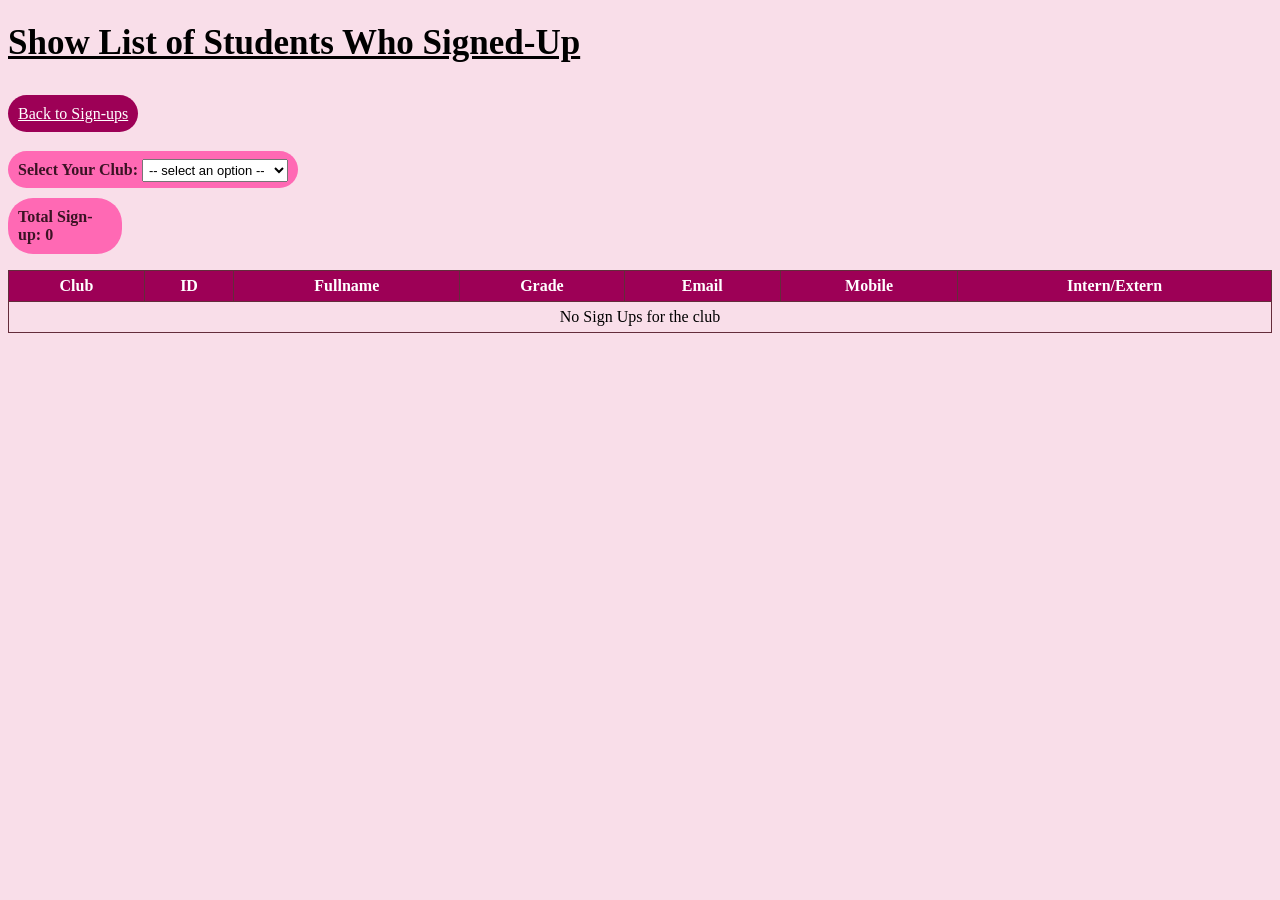
==== viewSignUps.html @ 1f5c69e8 "FINAL" ====
<!DOCTYPE html>
<html lang="en">
<head>
    <meta charset="UTF-8">
    <title>Show List of Students Who Signed-Up</title>

    <style>
        body{
            background-color: rgb(249, 222, 233);
        }
        h1{
            text-decoration: underline;
            font-size: 35px;
        }
        a{
            background-color:rgb(157, 0, 86);
            padding: 10px;
            border-radius: 25px;
            order: 3px rgb(99, 37, 54);
            color: white;
            margin-bottom: 20px;
        }
        table {
            border-collapse: collapse;
            width: 100%;
            font-size: 16px;
        }
        th, td {
            border: 1px solid rgb(100, 44, 59);
            padding: 6px;
            text-align: center;
        }
        th {
            background-color: rgb(157, 0, 86);
            color: white;
        }
        label{
            background-color: hotpink;
            padding: 10px;
            border-radius: 25px;
            order: 3px rgb(99, 37, 54);
            font-weight: 700;
            color: rgb(59, 19, 36);
        }
        p{
            background-color: hotpink;
            padding: 10px;
            margin-right: 1150px;
            border-radius: 25px;
            order: 3px rgb(99, 37, 54);
            font-weight: 700;
            color: rgb(59, 19, 36);;
        }
        select{
            font-size: small;
            padding: 2px;

        }
    </style>
    <script>
    // Retrieve all sign-up data from localStorage
    // If no data exists yet, initialize an empty array
    let signups = JSON.parse(localStorage.getItem("signups")) || [];

    // Loads and displays signups in the table
    // Optionally filters results based on selected club
    function loadTable(filter = "ALL") {
        let tbody = document.getElementById("tableBody");
        tbody.innerHTML = ""; // Clear previous table rows
        // Determine whether to show all signups or only a selected club
        let filtered = filter === "ALL"
            ? signups
            : signups.filter(s => s.club === filter);

        // Update the total number of signups displayed
        document.getElementById("total").textContent = filtered.length;
        // Show message if no signups exist for selected club
        if (filtered.length === 0) {
            tbody.innerHTML =
                `<tr><td colspan="7">No Sign Ups for the club</td></tr>`;
            return;
        }
        // Dynamically generate table rows from signup data
        filtered.forEach(s => {
            tbody.innerHTML += `
                <tr>
                    <td>${s.club}</td>
                    <td>${s.id}</td>
                    <td>${s.name}</td>
                    <td>${s.grade}</td>
                    <td>${s.email}</td>
                    <td>${s.mobile}</td>
                    <td>${s.residency}</td>
                </tr>`;
        });
    }
</script>

</head>

<body onload="loadTable()">

<h1>Show List of Students Who Signed-Up</h1>
<br>
<a href="signup.html">Back to Sign-ups</a><br><br>
<br>
<label>Select Your Club:
    <select onchange="loadTable(this.value)">
        <option value="ALL">-- select an option --</option>
        <option>The Science Scholar</option>
        <option>Ang Lagablab</option>
        <option>FLUX</option>
        <option>Volant</option>
        <option>Solace</option>
    </select>
</label>

<p>Total Sign-up: <span id="total">0</span></p>

<table>
    <thead>
        <tr>
            <th>Club</th>
            <th>ID</th>
            <th>Fullname</th>
            <th>Grade</th>
            <th>Email</th>
            <th>Mobile</th>
            <th>Intern/Extern</th>
        </tr>
    </thead>
    <tbody id="tableBody"></tbody>
</table>

</body>
</html>
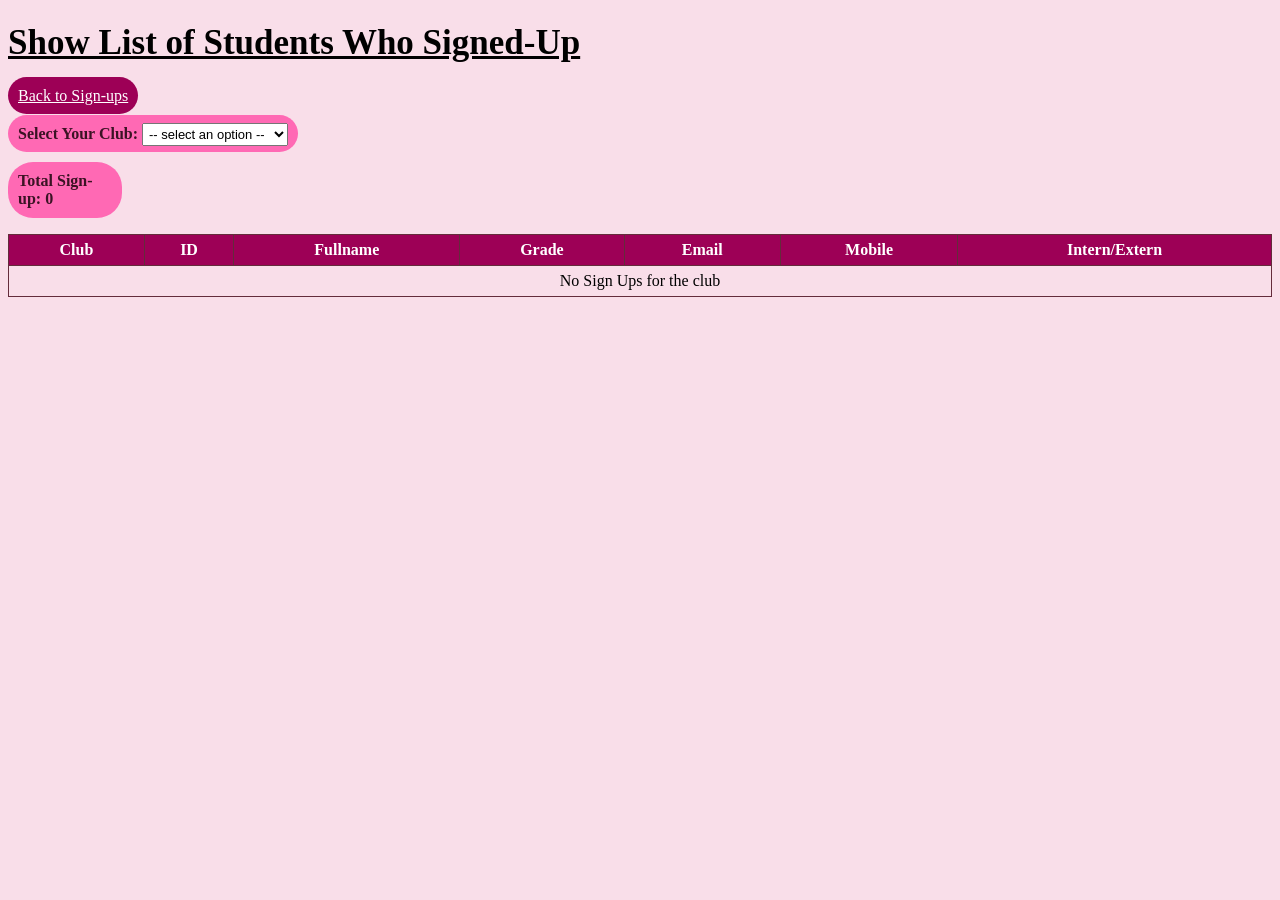
==== commit 176fb77d: "donee" ====
--- a/viewSignUps.html
+++ b/viewSignUps.html
@@ -1,99 +1,96 @@
 <!DOCTYPE html>
 <html lang="en">
 <head>
-    <meta charset="UTF-8">
-    <title>Show List of Students Who Signed-Up</title>
+<meta charset="UTF-8">
+<title>Show List of Students Who Signed-Up</title>
 
-    <style>
-        body{
-            background-color: rgb(249, 222, 233);
-        }
-        h1{
-            text-decoration: underline;
-            font-size: 35px;
-        }
-        a{
-            background-color:rgb(157, 0, 86);
-            padding: 10px;
-            border-radius: 25px;
-            order: 3px rgb(99, 37, 54);
-            color: white;
-            margin-bottom: 20px;
-        }
-        table {
-            border-collapse: collapse;
-            width: 100%;
-            font-size: 16px;
-        }
-        th, td {
-            border: 1px solid rgb(100, 44, 59);
-            padding: 6px;
-            text-align: center;
-        }
-        th {
-            background-color: rgb(157, 0, 86);
-            color: white;
-        }
-        label{
-            background-color: hotpink;
-            padding: 10px;
-            border-radius: 25px;
-            order: 3px rgb(99, 37, 54);
-            font-weight: 700;
-            color: rgb(59, 19, 36);
-        }
-        p{
-            background-color: hotpink;
-            padding: 10px;
-            margin-right: 1150px;
-            border-radius: 25px;
-            order: 3px rgb(99, 37, 54);
-            font-weight: 700;
-            color: rgb(59, 19, 36);;
-        }
-        select{
-            font-size: small;
-            padding: 2px;
+<style>
+/* YOUR CSS IS 100% UNCHANGED */
+body{
+background-color: rgb(249, 222, 233);
+}
+h1{
+text-decoration: underline;
+font-size: 35px;
+}
+a{
+background-color:rgb(157, 0, 86);
+padding: 10px;
+border-radius: 25px;
+order: 3px rgb(99, 37, 54);
+color: white;
+margin-bottom: 20px;
+}
+table {
+border-collapse: collapse;
+width: 100%;
+font-size: 16px;
+}
+th, td {
+border: 1px solid rgb(100, 44, 59);
+padding: 6px;
+text-align: center;
+}
+th {
+background-color: rgb(157, 0, 86);
+color: white;
+}
+label{
+background-color: hotpink;
+padding: 10px;
+border-radius: 25px;
+order: 3px rgb(99, 37, 54);
+font-weight: 700;
+color: rgb(59, 19, 36);
+}
+p{
+background-color: hotpink;
+padding: 10px;
+margin-right: 1150px;
+border-radius: 25px;
+order: 3px rgb(99, 37, 54);
+font-weight: 700;
+color: rgb(59, 19, 36);
+}
+select{
+font-size: small;
+padding: 2px;
+}
+</style>
 
-        }
-    </style>
-    <script>
-    // Retrieve all sign-up data from localStorage
-    // If no data exists yet, initialize an empty array
+<script>
+function loadTable(filter = "ALL") {
+
     let signups = JSON.parse(localStorage.getItem("signups")) || [];
 
-    // Loads and displays signups in the table
-    // Optionally filters results based on selected club
-    function loadTable(filter = "ALL") {
-        let tbody = document.getElementById("tableBody");
-        tbody.innerHTML = ""; // Clear previous table rows
-        // Determine whether to show all signups or only a selected club
-        let filtered = filter === "ALL"
-            ? signups
-            : signups.filter(s => s.club === filter);
+    let tbody = document.getElementById("tableBody");
+    tbody.innerHTML = "";
 
-        // Update the total number of signups displayed
-        document.getElementById("total").textContent = filtered.length;
-        // Show message if no signups exist for selected club
-        if (filtered.length === 0) {
-            tbody.innerHTML =
-                `<tr><td colspan="7">No Sign Ups for the club</td></tr>`;
-            return;
-        }
-        // Dynamically generate table rows from signup data
-        filtered.forEach(s => {
-            tbody.innerHTML += `
-                <tr>
-                    <td>${s.club}</td>
-                    <td>${s.id}</td>
-                    <td>${s.name}</td>
-                    <td>${s.grade}</td>
-                    <td>${s.email}</td>
-                    <td>${s.mobile}</td>
-                    <td>${s.residency}</td>
-                </tr>`;
-        });
+    let filtered = filter === "ALL"
+        ? signups
+        : signups.filter(s => s.club === filter);
+
+    document.getElementById("total").textContent = filtered.length;
+
+    if (filtered.length === 0) {
+        tbody.innerHTML =
+        `<tr><td colspan="7">No Sign Ups for the club</td></tr>`;
+        return;
     }
+
+    filtered.forEach(s => {
+        tbody.innerHTML += `
+        <tr>
+            <td>${s.club}</td>
+            <td>${s.id}</td>
+            <td>${s.name}</td>
+            <td>${s.grade}</td>
+            <td>${s.email}</td>
+            <td>${s.mobile}</td>
+            <td>${s.residency}</td>
+        </tr>`;
+    });
+}
 </script>
 
 </head>
@@ -101,35 +98,35 @@
 <body onload="loadTable()">
 
 <h1>Show List of Students Who Signed-Up</h1>
-<br>
+
 <a href="signup.html">Back to Sign-ups</a><br><br>
-<br>
+
 <label>Select Your Club:
-    <select onchange="loadTable(this.value)">
-        <option value="ALL">-- select an option --</option>
-        <option>The Science Scholar</option>
-        <option>Ang Lagablab</option>
-        <option>FLUX</option>
-        <option>Volant</option>
-        <option>Solace</option>
-    </select>
+<select onchange="loadTable(this.value)">
+<option value="ALL">-- select an option --</option>
+<option>The Science Scholar</option>
+<option>Ang Lagablab</option>
+<option>FLUX</option>
+<option>Volant</option>
+<option>Solace</option>
+</select>
 </label>
 
 <p>Total Sign-up: <span id="total">0</span></p>
 
 <table>
-    <thead>
-        <tr>
-            <th>Club</th>
-            <th>ID</th>
-            <th>Fullname</th>
-            <th>Grade</th>
-            <th>Email</th>
-            <th>Mobile</th>
-            <th>Intern/Extern</th>
-        </tr>
-    </thead>
-    <tbody id="tableBody"></tbody>
+<thead>
+<tr>
+<th>Club</th>
+<th>ID</th>
+<th>Fullname</th>
+<th>Grade</th>
+<th>Email</th>
+<th>Mobile</th>
+<th>Intern/Extern</th>
+</tr>
+</thead>
+<tbody id="tableBody"></tbody>
 </table>
 
 </body>
